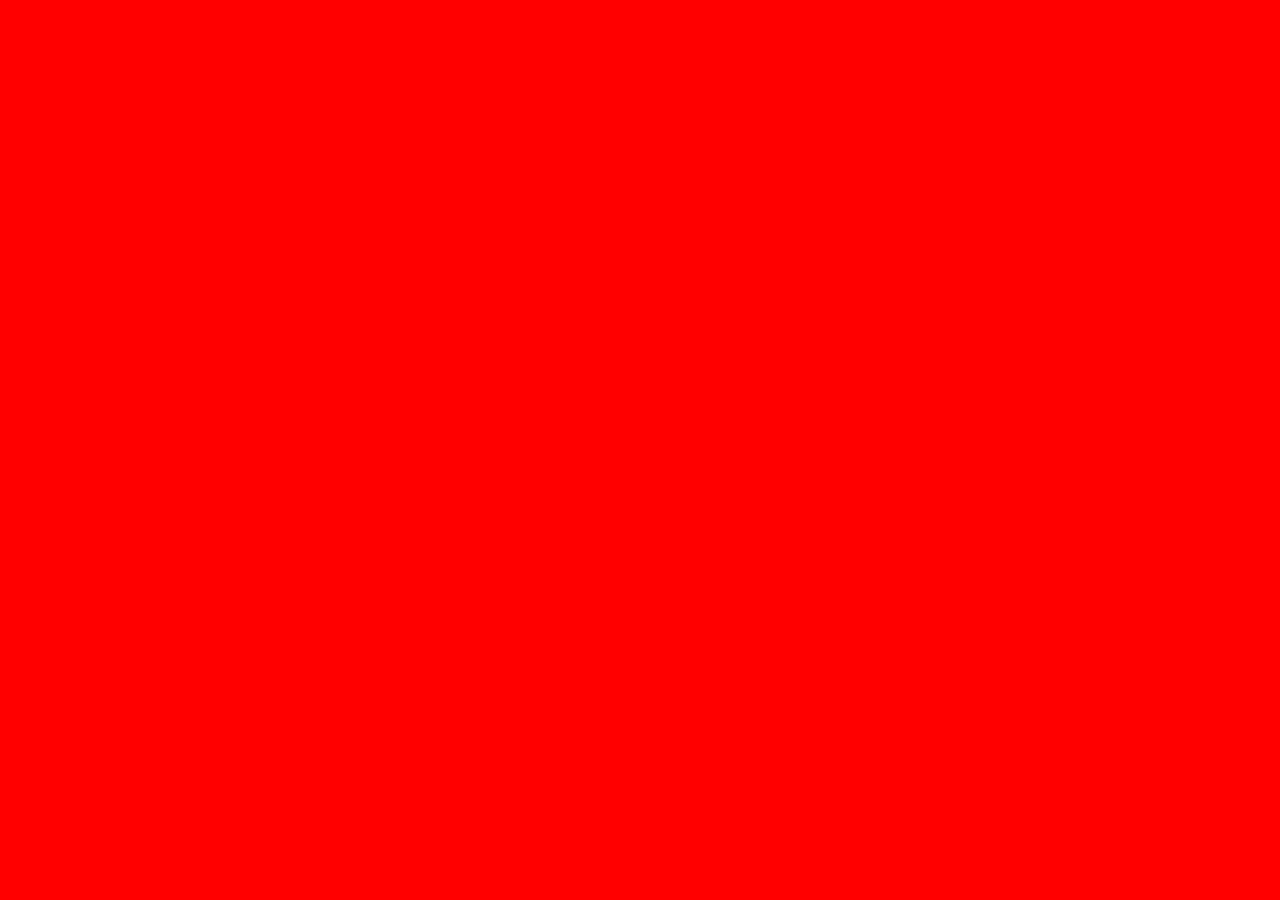
==== aprendendoCSS.html @ 80660ca1 "terminando o index.html" ====
<!DOCTYPE html>
<html lang="en">
<head>
    <meta charset="UTF-8">
    <meta http-equiv="X-UA-Compatible" content="IE=edge">
    <meta name="viewport" content="width=device-width, initial-scale=1.0">
    <title>Document</title>
</head>
<style>
    body{
        background: red;
    }
</style>
<body>
    
</body>
</html>
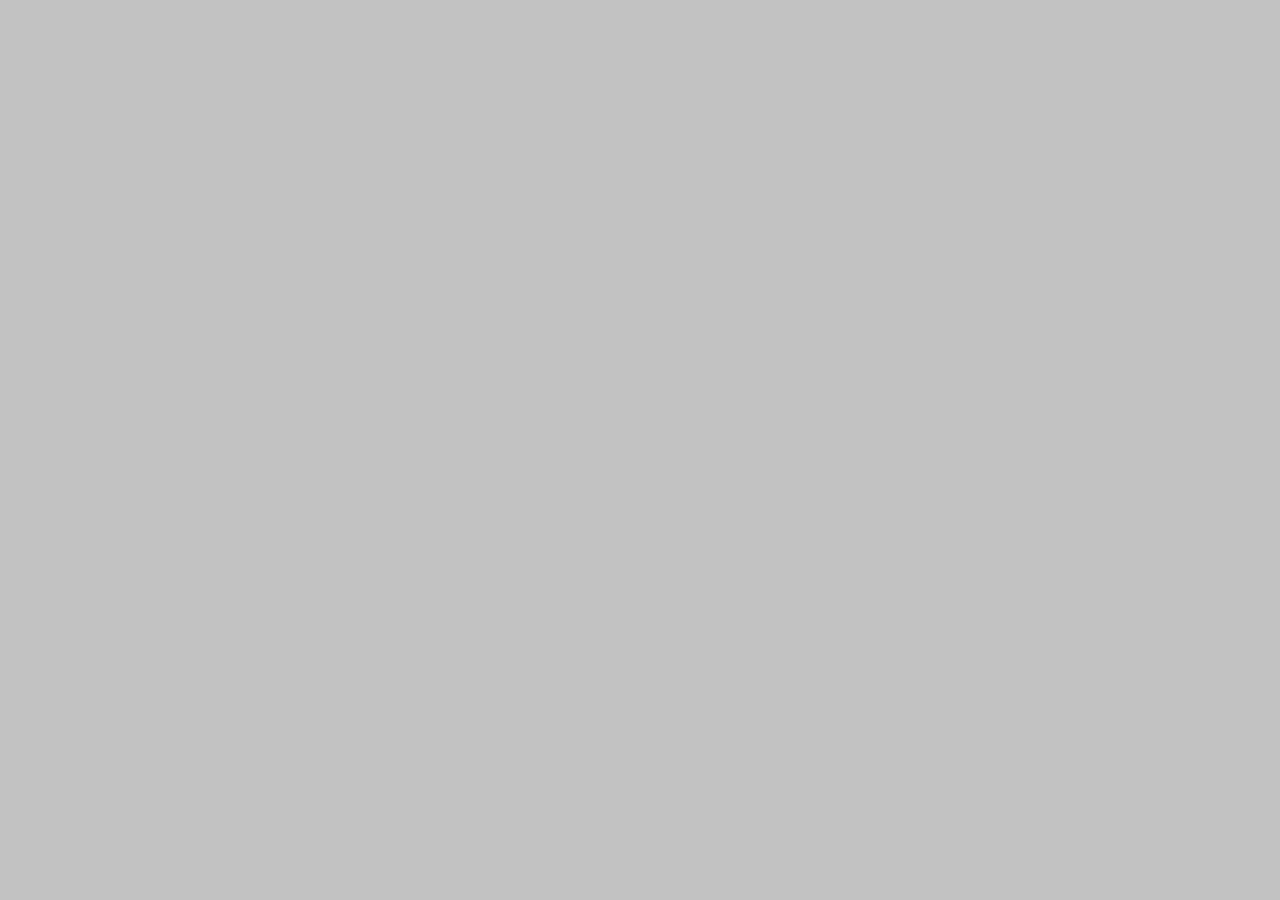
==== commit a62957ce: "adicionando o arquivo style.css" ====
--- a/aprendendoCSS.html
+++ b/aprendendoCSS.html
@@ -4,13 +4,10 @@
     <meta charset="UTF-8">
     <meta http-equiv="X-UA-Compatible" content="IE=edge">
     <meta name="viewport" content="width=device-width, initial-scale=1.0">
+    <link rel="stylesheet" href="style.css">
     <title>Document</title>
 </head>
-<style>
-    body{
-        background: red;
-    }
-</style>
+
 <body>
     
 </body>
--- a/style.css
+++ b/style.css
@@ -0,0 +1,9 @@
+* {
+    padding: 0;
+    margin: 0;
+    box-sizing: border-box;
+}
+
+body{
+    background: #c2c2c2;
+}